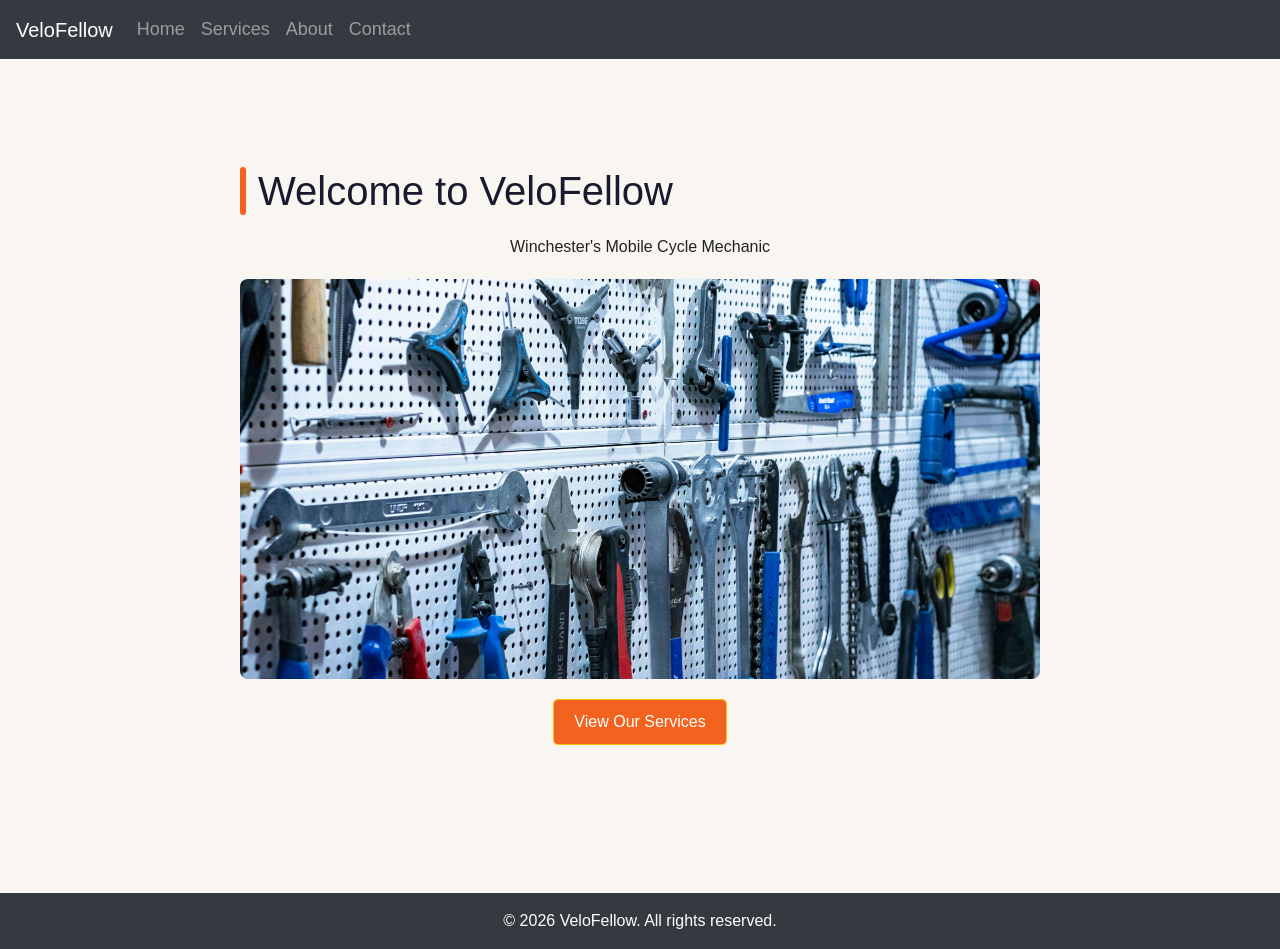
==== Bootstrap Site/index.html @ bdaf9d93 "updated index to use bootstrap" ====
<!DOCTYPE html>
<html lang="en">
<head>
    <meta charset="UTF-8">
    <meta name="viewport" content="width=device-width, initial-scale=1.0">
    <link rel="stylesheet" href="https://cdn.jsdelivr.net/npm/bootstrap@4.4.1/dist/css/bootstrap.min.css" integrity="sha384-Vkoo8x4CGsO3+Hhxv8T/Q5PaXtkKtu6ug5TOeNV6gBiFeWPGFN9MuhOf23Q9Ifjh" crossorigin="anonymous">
    <link rel="stylesheet" href="style.css">
    <title>VeloFellow | Home</title>
</head>

<body>
    <!--navigation -->
        <nav class="navbar navbar-expand-lg navbar-dark bg-dark">
        <a class="navbar-brand" href="#">VeloFellow</a>
        <button class="navbar-toggler" type="button" data-toggle="collapse" data-target="#navbarNav" aria-controls="navbarNav" aria-expanded="false" aria-label="Toggle navigation">
        <span class="navbar-toggler-icon"></span>
        </button>
        <div class="collapse navbar-collapse" id="navbarNav">
        <ul class="navbar-nav">
        <li class="nav-item">
        <a class="nav-link" href="index.html">Home</a>
        </li>
        <li class="nav-item">
        <a class="nav-link" href="services.html">Services</a>
        </li>
        <li class="nav-item">
        <a class="nav-link" href="about.html">About</a>
        </li>
        <li class="nav-item">
        <a class="nav-link" href="contact.html">Contact</a>
        </li>
        </ul>
        </div>
        </nav>

    <!-- main content -->
    <main>
         <section id="home">
            <div class="container text-center py-5">
                 <h1>Welcome to VeloFellow</h1>
                 <p>Winchester's Mobile Cycle Mechanic</p>
                <img src="assets/images/anton-savinov-CL7shAl6888-unsplash.jpg" 
                 alt="VeloFellow Mobile Mechanic" class="hero-image light-img">
                <img src="assets/images/anton-savinov-589WP0tHcBQ-unsplash.jpg" 
                 alt="VeloFellow Mobile Mechanic" class="hero-image dark-img">
                <a href="services.html" class="btn btn-warning">View Our Services</a>
            </div>
        </section>
    </main>
    <!--footer -->
    <footer class="bg-dark text-white text-center py-3">
        <p class="mb-0">&copy; 2026 VeloFellow. All rights reserved.</p>
    </footer>
    <script src="https://code.jquery.com/jquery-3.5.1.slim.min.js"></script>
    <script src="https://stackpath.bootstrapcdn.com/bootstrap/4.5.2/js/bootstrap.min.js"></script>
</body>
</html>
---- Bootstrap Site/style.css ----
/* === css variables === */

:root {

--color-primary: #1a1a2e;
--color-accent: #f4621f;
--color-background: #f9f6f2;
--color-text: #222222;
--font-main: 'Segoe UI', Arial, sans-serif;
--color-accent-hover: #d44e0f;
--color-footer-bg: #1a1a2e;
}
/* ===reset=== */

* {
    margin: 0;
    padding: 0;
    box-sizing: border-box;
}

/* ===base styles=== */
body {
    font-family: var(--font-main);
    background-color: var(--color-background);
    color: var(--color-text);
    display: flex;
    flex-direction: column;
    min-height: 100vh;
}

/* ===header and navigation=== */

header {
    background-color: var(--color-primary);
    padding: 20px;
    align-items: center;
    display: flex;
    justify-content: space-between;
}

header nav ul {
    list-style: none;
    display: flex;
    justify-content: center;
    gap: 30px;
}

nav ul li a {
    color: #fff;
    text-decoration: none;
    font-size: 18px;
    transition: color 0.3s ease;
}

nav ul li a:hover {
    color: var(--color-accent);
}

nav ul li a {
    position: relative;
}

nav ul li a::after {
    content: '';
    position: absolute;
    bottom: -4px;
    left: 0;
    width: 0;
    height: 2px;
    background-color: var(--color-accent);
    transition: width 0.3s ease;
}

nav ul li a:hover::after {
    width: 100%;
}

/* ===layout=== */

main {
    max-width: 1200px;
    margin: 0 auto;
    padding: 40px 20px;
    flex: 1;
}

section {
    padding: 20px;
    margin-bottom: 40px;
}

h1 {
    color: var(--color-primary);
    margin-bottom: 20px;
    display: flex;
    align-items: center;
    gap: 12px;
}

h1::before {
    content: '';
    display: block;
    width: 6px;
    height: 1.2em;
    background-color: var(--color-accent);
    border-radius: 3px;
    flex-shrink: 0;
}

h2 {
    color: var(--color-primary);
    margin-bottom: 15px;
}

/* ===footer=== */

footer {
    background-color: var(--color-footer-bg);
    color: #fff;
    text-align: center;
    padding: 15px 0;
}

/* ===buttons=== */

.btn {
    display: inline-block;
    padding: 10px 20px;
    background-color: var(--color-accent);
    color: #fff;
    text-decoration: none;
    border-radius: 5px;
    transition: background-color 0.3s ease;
    align-self: center;
}

.btn:hover {
    background-color: var(--color-accent-hover);
}

/* ===form=== */

form {
    display: flex;
    flex-direction: column;
    gap: 15px;
}
form label {
    font-weight: bold;
}
form input, form textarea {
    padding: 10px;
    border: 1px solid #ccc;
    border-radius: 5px;
}
form button {
    width: 100%;
    padding: 10px;
    background-color: var(--color-accent);
    color: #fff;
    border: none;
    border-radius: 5px;
    cursor: pointer;
    transition: background-color 0.3s ease;
}
form button:hover {
    background-color: var(--color-accent-hover);
}

form div {
    display: flex;
    flex-direction: column;
    gap: 5px;
}

/* Tablet (up to 1024px) */
@media (max-width: 1024px) {
    main {
        max-width: 100%;
        padding: 30px 20px;
    }

    .hero-image {
        height: 280px;
    }

    header nav ul {
        gap: 15px;
    }

    h1 {
        font-size: 1.8rem;
    }
}

/* Mobile (up to 600px) */
@media (max-width: 600px) {
    header {
    display: flex;
    flex-direction: column;
    align-items: center;
    gap: 10px;
    .services-grid {
    grid-template-columns: 1fr;
}
}

.theme-btn {
    margin-top: 0;
}

    header nav ul {
        flex-direction: column;
        align-items: center;
        gap: 8px;
    }

    .hero-image {
        height: 200px;
    }

    main {
        padding: 20px 15px;
    }

    h1 {
        font-size: 1.4rem;
    }

    .btn {
        display: block;
        text-align: center;
    }
}
/* Dark mode */
.hero-image.dark-img { display: none; }
body.dark-mode .hero-image.dark-img { display: block; }
body.dark-mode .hero-image.light-img { display: none; }
body.dark-mode { background-color: #121212; color: #f0f0f0; }
body.dark-mode header { background-color: #0a0a1a; }
body.dark-mode h1, body.dark-mode h2 { color: #f4621f; }

.theme-btn {
    background: none;
    border: 1px solid #fff;
    color: #fff;
    padding: 5px 12px;
    border-radius: 4px;
    cursor: pointer;
    margin-top: 10px;

}
.theme-btn:hover {
    background-color: #fff;
    color: #121212;
}

/* ===hero image=== */

.hero-image {
    width: 1100px;
    max-width: 800px;
    height: 400px;
    object-fit: cover;
    display: block;
    margin: 20px auto;
    border-radius: 8px;
}

/* Services grid */
.services-grid {
    display: grid;
    grid-template-columns: repeat(auto-fit, minmax(240px, 1fr));
    gap: 20px;
    margin-top: 30px;
}

.service-card {
    background-color: #fff;
    border: 1px solid #e0e0e0;
    border-radius: 8px;
    padding: 25px 20px;
    text-align: center;
    transition: transform 0.2s ease, box-shadow 0.2s ease;
}

.service-card:hover {
    transform: translateY(-4px);
    box-shadow: 0 6px 16px rgba(0, 0, 0, 0.1);
}

.service-card span {
    font-size: 2rem;
    display: block;
    margin-bottom: 10px;
}

.service-card h3 {
    color: var(--color-primary);
    margin-bottom: 8px;
}

body.dark-mode .service-card {
    background-color: #2a2a2a;
    border-color: #444;
}

body.dark-mode .service-card h3 {
    color: var(--color-accent);
}
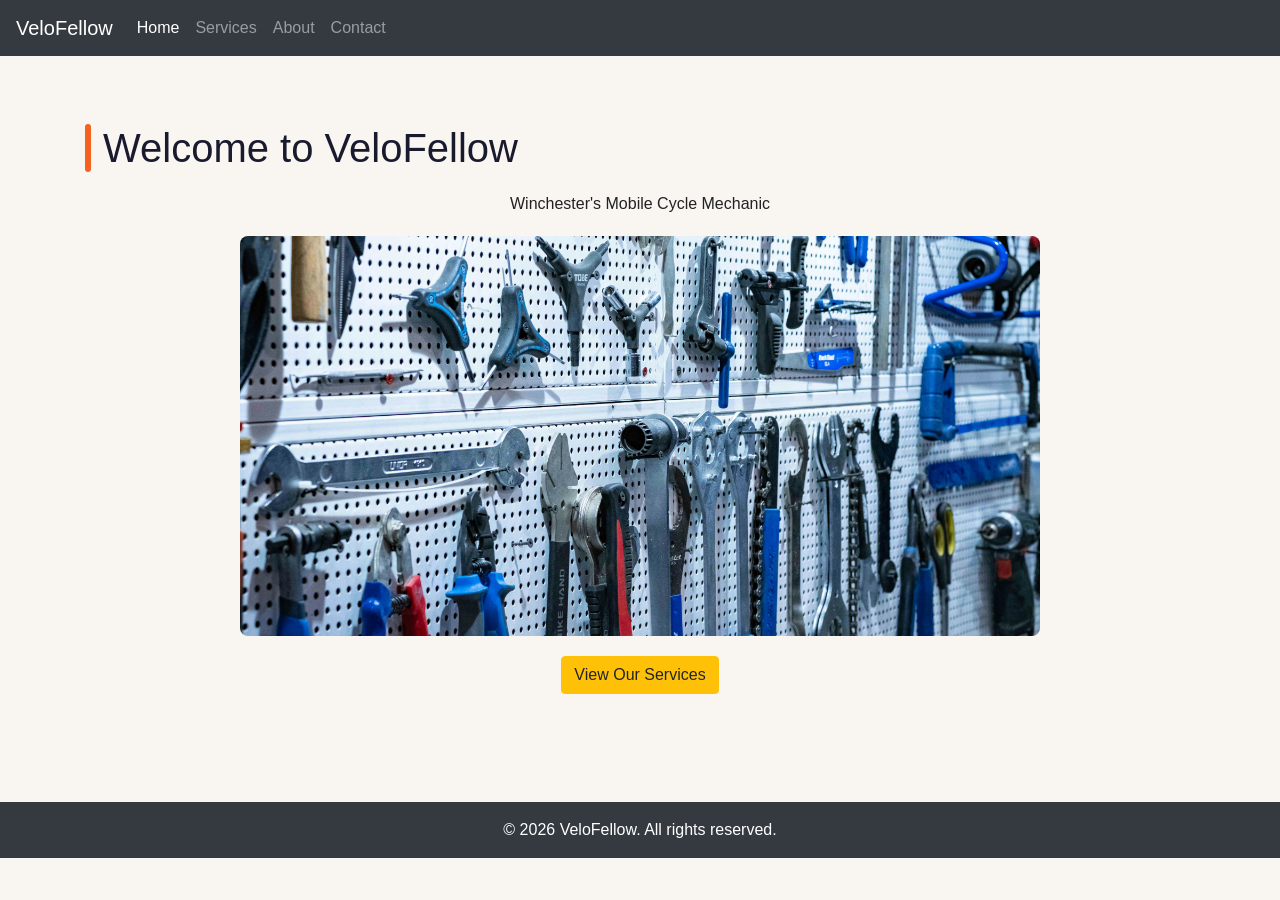
==== commit 3c9b156b: "fixed bootstrap verison in the header , added the active page to show in the nav , removed old css" ====
--- a/Bootstrap Site/index.html
+++ b/Bootstrap Site/index.html
@@ -3,7 +3,7 @@
 <head>
     <meta charset="UTF-8">
     <meta name="viewport" content="width=device-width, initial-scale=1.0">
-    <link rel="stylesheet" href="https://cdn.jsdelivr.net/npm/bootstrap@4.4.1/dist/css/bootstrap.min.css" integrity="sha384-Vkoo8x4CGsO3+Hhxv8T/Q5PaXtkKtu6ug5TOeNV6gBiFeWPGFN9MuhOf23Q9Ifjh" crossorigin="anonymous">
+    <link href="https://stackpath.bootstrapcdn.com/bootstrap/4.5.2/css/bootstrap.min.css" rel="stylesheet">
     <link rel="stylesheet" href="style.css">
     <title>VeloFellow | Home</title>
 </head>
@@ -18,7 +18,7 @@
         <div class="collapse navbar-collapse" id="navbarNav">
         <ul class="navbar-nav">
         <li class="nav-item">
-        <a class="nav-link" href="index.html">Home</a>
+        <a class="nav-link active" href="index.html">Home</a>
         </li>
         <li class="nav-item">
         <a class="nav-link" href="services.html">Services</a>
--- a/Bootstrap Site/style.css
+++ b/Bootstrap Site/style.css
@@ -12,77 +12,25 @@
 }
 /* ===reset=== */
 
-* {
-    margin: 0;
-    padding: 0;
-    box-sizing: border-box;
-}
+
 
 /* ===base styles=== */
 body {
     font-family: var(--font-main);
     background-color: var(--color-background);
     color: var(--color-text);
-    display: flex;
-    flex-direction: column;
-    min-height: 100vh;
+
 }
 
 /* ===header and navigation=== */
 
-header {
-    background-color: var(--color-primary);
-    padding: 20px;
-    align-items: center;
-    display: flex;
-    justify-content: space-between;
-}
 
-header nav ul {
-    list-style: none;
-    display: flex;
-    justify-content: center;
-    gap: 30px;
-}
 
-nav ul li a {
-    color: #fff;
-    text-decoration: none;
-    font-size: 18px;
-    transition: color 0.3s ease;
-}
 
-nav ul li a:hover {
-    color: var(--color-accent);
-}
-
-nav ul li a {
-    position: relative;
-}
-
-nav ul li a::after {
-    content: '';
-    position: absolute;
-    bottom: -4px;
-    left: 0;
-    width: 0;
-    height: 2px;
-    background-color: var(--color-accent);
-    transition: width 0.3s ease;
-}
-
-nav ul li a:hover::after {
-    width: 100%;
-}
 
 /* ===layout=== */
 
-main {
-    max-width: 1200px;
-    margin: 0 auto;
-    padding: 40px 20px;
-    flex: 1;
-}
+
 
 section {
     padding: 20px;
@@ -114,146 +62,26 @@
 
 /* ===footer=== */
 
-footer {
-    background-color: var(--color-footer-bg);
-    color: #fff;
-    text-align: center;
-    padding: 15px 0;
-}
+
 
 /* ===buttons=== */
 
-.btn {
-    display: inline-block;
-    padding: 10px 20px;
-    background-color: var(--color-accent);
-    color: #fff;
-    text-decoration: none;
-    border-radius: 5px;
-    transition: background-color 0.3s ease;
-    align-self: center;
-}
 
-.btn:hover {
-    background-color: var(--color-accent-hover);
-}
 
 /* ===form=== */
 
-form {
-    display: flex;
-    flex-direction: column;
-    gap: 15px;
-}
-form label {
-    font-weight: bold;
-}
-form input, form textarea {
-    padding: 10px;
-    border: 1px solid #ccc;
-    border-radius: 5px;
-}
-form button {
-    width: 100%;
-    padding: 10px;
-    background-color: var(--color-accent);
-    color: #fff;
-    border: none;
-    border-radius: 5px;
-    cursor: pointer;
-    transition: background-color 0.3s ease;
-}
-form button:hover {
-    background-color: var(--color-accent-hover);
-}
 
-form div {
-    display: flex;
-    flex-direction: column;
-    gap: 5px;
-}
 
 /* Tablet (up to 1024px) */
-@media (max-width: 1024px) {
-    main {
-        max-width: 100%;
-        padding: 30px 20px;
-    }
 
-    .hero-image {
-        height: 280px;
-    }
-
-    header nav ul {
-        gap: 15px;
-    }
-
-    h1 {
-        font-size: 1.8rem;
-    }
-}
-
-/* Mobile (up to 600px) */
-@media (max-width: 600px) {
-    header {
-    display: flex;
-    flex-direction: column;
-    align-items: center;
-    gap: 10px;
-    .services-grid {
-    grid-template-columns: 1fr;
-}
-}
-
-.theme-btn {
-    margin-top: 0;
-}
-
-    header nav ul {
-        flex-direction: column;
-        align-items: center;
-        gap: 8px;
-    }
-
-    .hero-image {
-        height: 200px;
-    }
-
-    main {
-        padding: 20px 15px;
-    }
-
-    h1 {
-        font-size: 1.4rem;
-    }
-
-    .btn {
-        display: block;
-        text-align: center;
-    }
-}
 /* Dark mode */
 .hero-image.dark-img { display: none; }
 body.dark-mode .hero-image.dark-img { display: block; }
 body.dark-mode .hero-image.light-img { display: none; }
 body.dark-mode { background-color: #121212; color: #f0f0f0; }
-body.dark-mode header { background-color: #0a0a1a; }
 body.dark-mode h1, body.dark-mode h2 { color: #f4621f; }
 
-.theme-btn {
-    background: none;
-    border: 1px solid #fff;
-    color: #fff;
-    padding: 5px 12px;
-    border-radius: 4px;
-    cursor: pointer;
-    margin-top: 10px;
 
-}
-.theme-btn:hover {
-    background-color: #fff;
-    color: #121212;
-}
 
 /* ===hero image=== */
 
@@ -268,43 +96,3 @@
 }
 
 /* Services grid */
-.services-grid {
-    display: grid;
-    grid-template-columns: repeat(auto-fit, minmax(240px, 1fr));
-    gap: 20px;
-    margin-top: 30px;
-}
-
-.service-card {
-    background-color: #fff;
-    border: 1px solid #e0e0e0;
-    border-radius: 8px;
-    padding: 25px 20px;
-    text-align: center;
-    transition: transform 0.2s ease, box-shadow 0.2s ease;
-}
-
-.service-card:hover {
-    transform: translateY(-4px);
-    box-shadow: 0 6px 16px rgba(0, 0, 0, 0.1);
-}
-
-.service-card span {
-    font-size: 2rem;
-    display: block;
-    margin-bottom: 10px;
-}
-
-.service-card h3 {
-    color: var(--color-primary);
-    margin-bottom: 8px;
-}
-
-body.dark-mode .service-card {
-    background-color: #2a2a2a;
-    border-color: #444;
-}
-
-body.dark-mode .service-card h3 {
-    color: var(--color-accent);
-}
